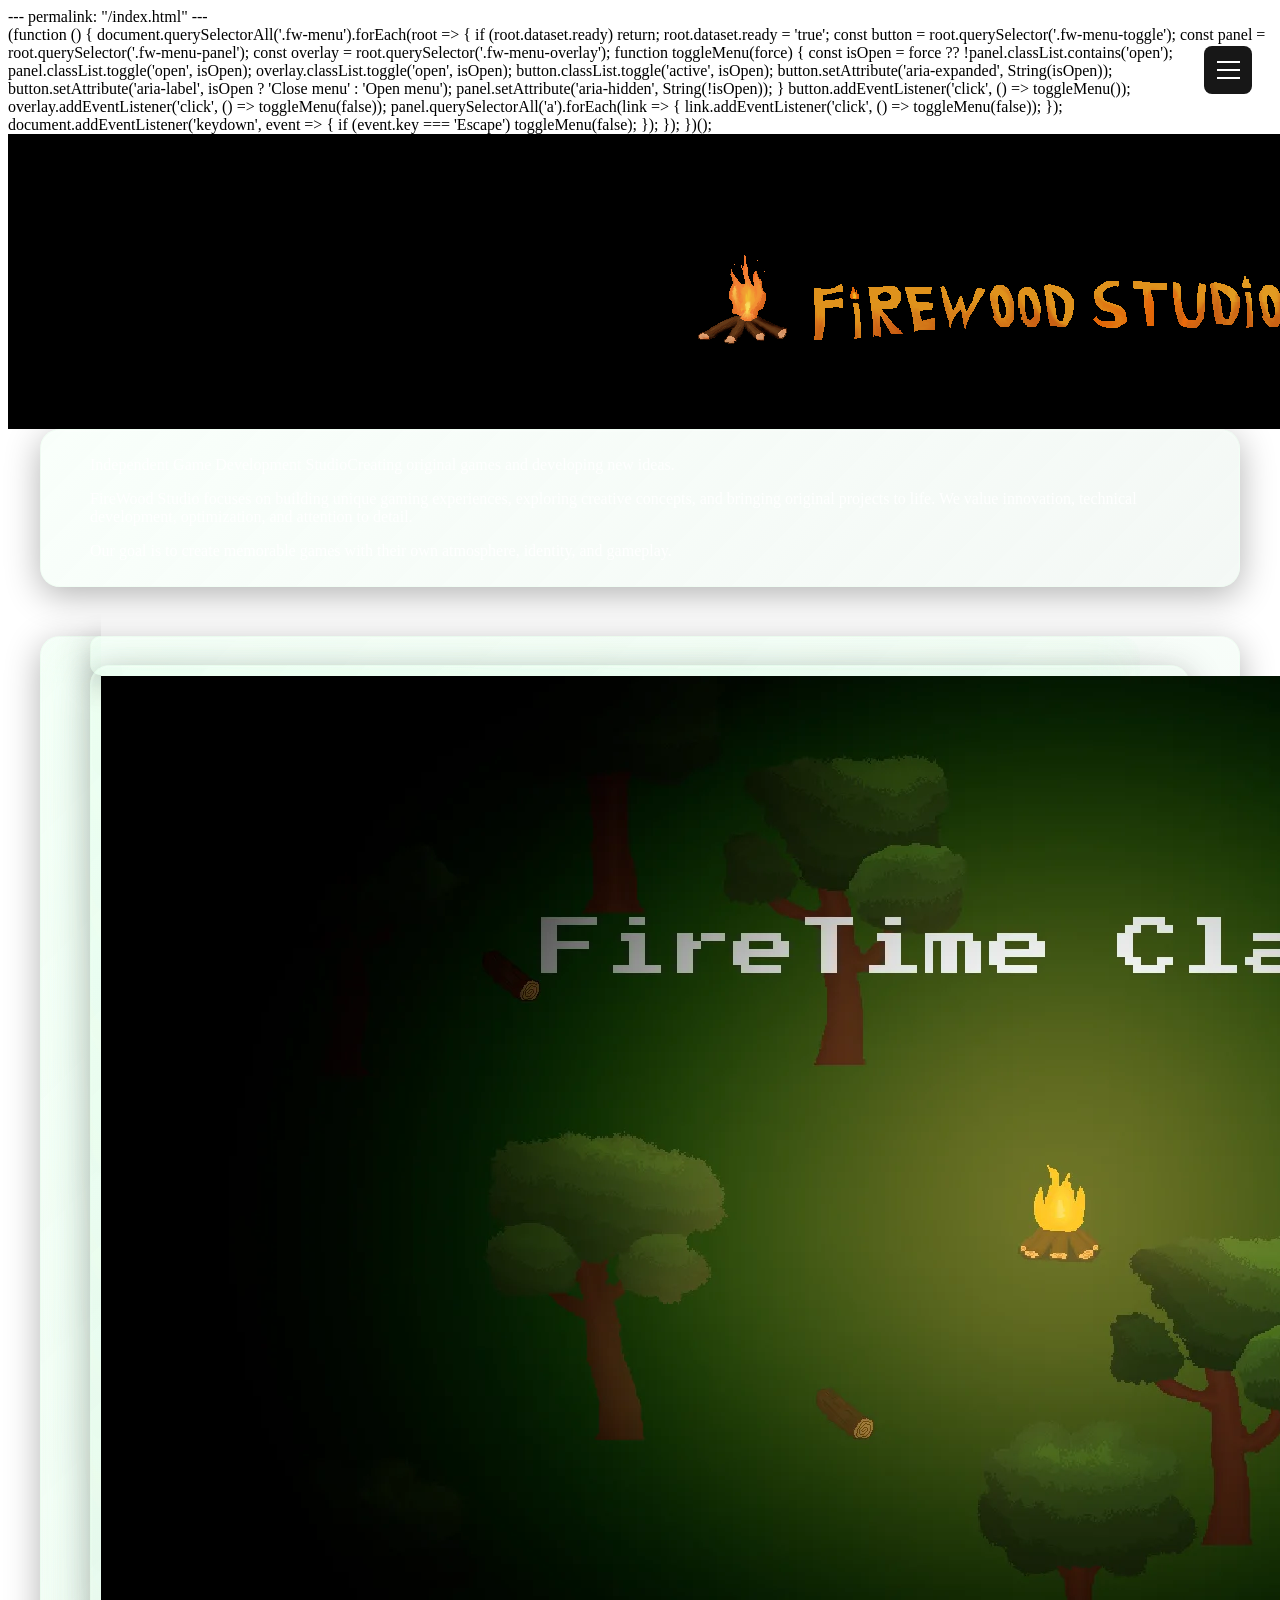
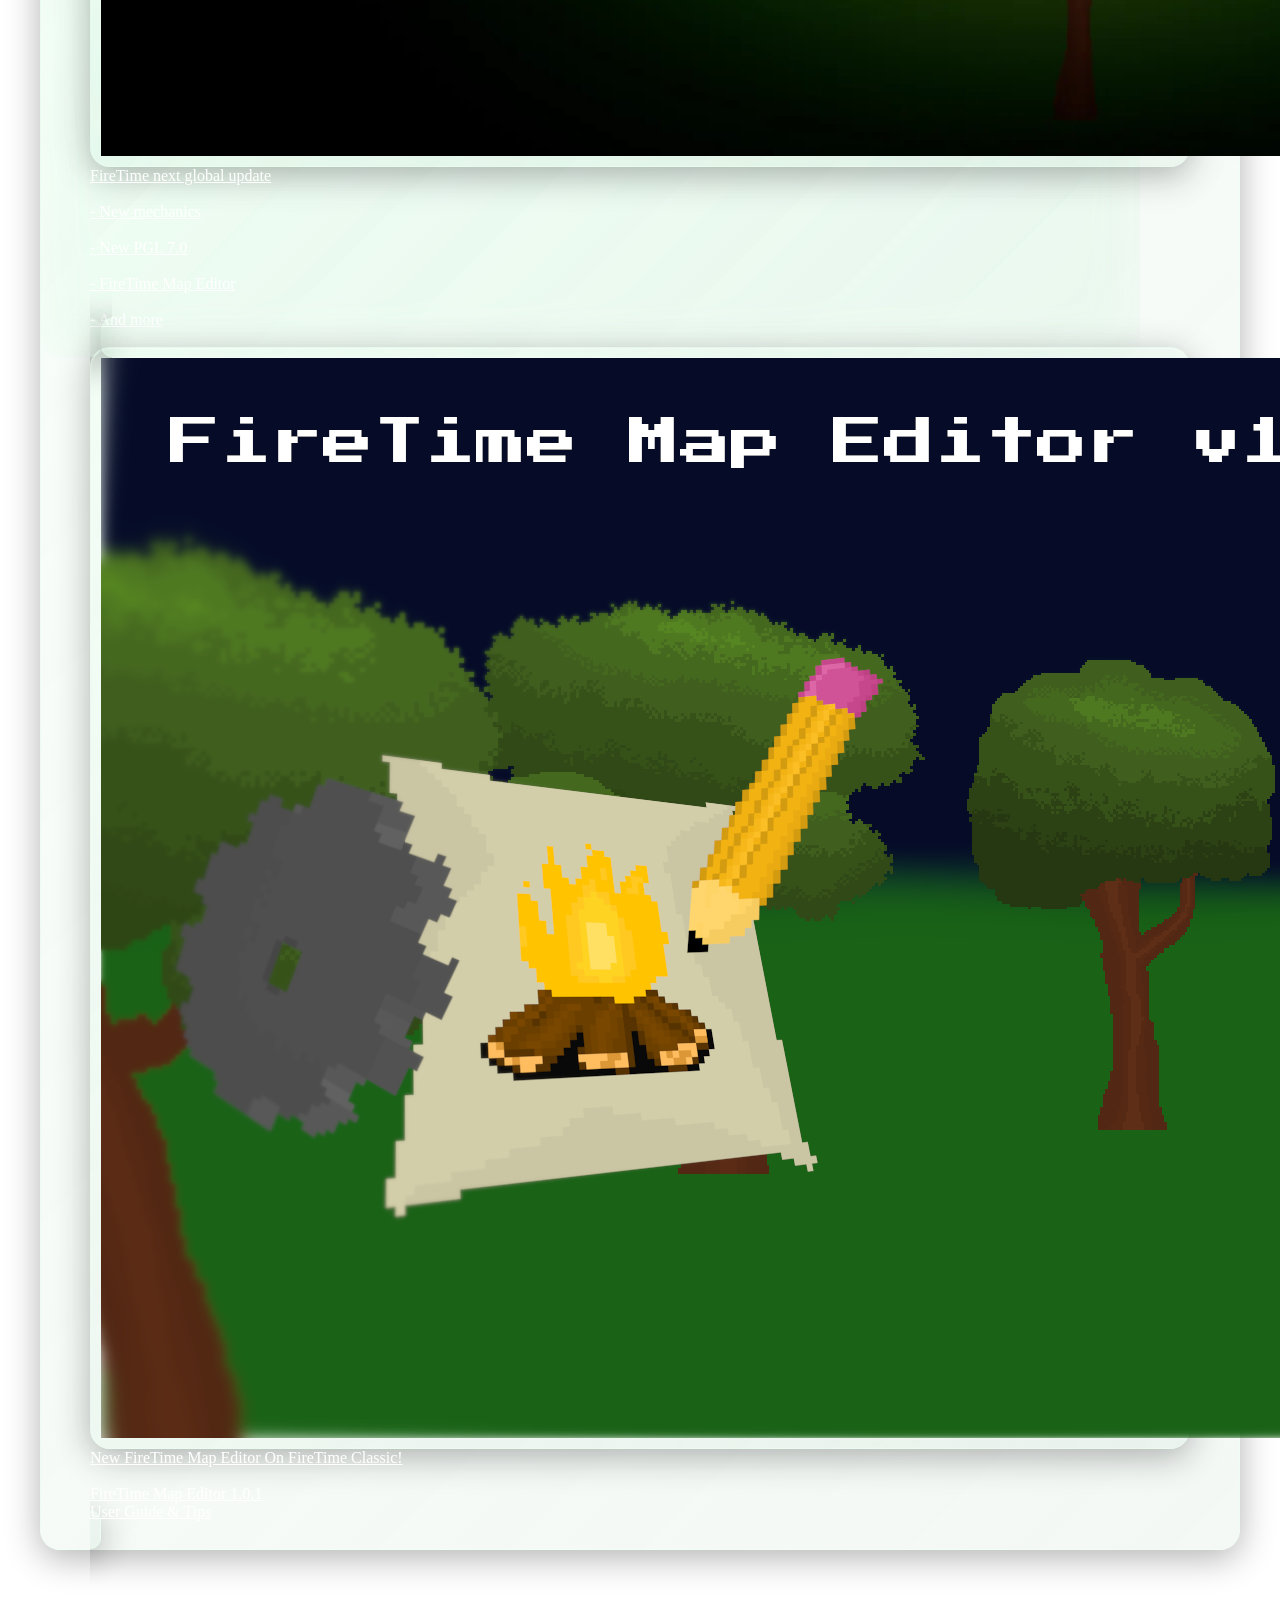
==== public/index.html @ 7b18b66f "Add files via upload" ====
---
permalink: "/index.html"

---
<!DOCTYPE html>
<html>
<head>
<meta charset="UTF-8">
<meta name="viewport" content="width=device-width, initial-scale=1.0">
<meta name="generator" content="Silex v3.10.0">
<link rel="stylesheet" href="/css/index-3fefb5e9c04de4cd9286f59ed2a32ef32477ea2f6b2cac3cc27daef4dd87382f.css" />

<style>


.firewood-glass {
    background: linear-gradient(
        135deg,
        rgba(220, 255, 230, 0.18),
        rgba(100, 160, 120, 0.07)
    );

    border: 1px solid rgba(230, 255, 235, 0.35);
    border-radius: 20px;

    backdrop-filter: blur(25px) saturate(180%);
    -webkit-backdrop-filter: blur(25px) saturate(180%);

    box-shadow:
        0 8px 35px rgba(0, 0, 0, 0.3),
        inset 0 1px 2px rgba(255, 255, 255, 0.35);

    padding: 10px;
    color: white;
}
 
  
.projects-container {
    width: 90%;
    max-width: 1100px;
    margin-left: auto;
  	margin-right: auto;
 	margin-bottom: 49px;
    padding-left: 49px;
    padding-right: 49px;
}

  
/* Плавное появление элементов сайта */
@keyframes fadeInUp {
    from {
        opacity: 0;
        transform: translateY(20px);
    }
    to {
        opacity: 1;
        transform: translateY(0);
    }
}

body * {
    animation: fadeInUp 0.7s ease-out both;
}

  
</style>





<link href="https://fonts.googleapis.com" rel="preconnect" ><link href="https://fonts.googleapis.com/css2" rel="preconnect" crossorigin ><link href="https://fonts.googleapis.com/css2?family=Press+Start+2P:ital,wght@0,400&display=swap" rel="stylesheet" ></head>
<body id="ia9f"><div id="i73ua"></div>
<div class="fw-menu">
  <button class="fw-menu-toggle"
          aria-label="Open menu"
          aria-expanded="false"
          type="button">
    <span></span>
    <span></span>
    <span></span>
  </button>

  <div class="fw-menu-overlay"></div>

  <nav class="fw-menu-panel" aria-hidden="true">
    <a href="/">Home</a>
    <a href="/games/">Our Games</a>
    <a href="/about/">About Us</a>
    <a href="/contact/">Contact</a>
  </nav>
</div>

<style>
.fw-menu {
  font-family: Arial, sans-serif;
}

/* Hamburger button */
.fw-menu-toggle {
  position: fixed;
  top: 20px;
  right: 20px;
  z-index: 10002;

  width: 48px;
  height: 48px;
  padding: 0;
  border: none;
  border-radius: 8px;

  background: #171717;
  cursor: pointer;

  display: flex;
  flex-direction: column;
  justify-content: center;
  align-items: center;
  gap: 6px;
}

.fw-menu-toggle span {
  display: block;
  width: 23px;
  height: 2px;
  background: white;
  transition: transform .3s, opacity .3s;
}

.fw-menu-toggle.active span:nth-child(1) {
  transform: translateY(8px) rotate(45deg);
}

.fw-menu-toggle.active span:nth-child(2) {
  opacity: 0;
}

.fw-menu-toggle.active span:nth-child(3) {
  transform: translateY(-8px) rotate(-45deg);
}

/* Menu panel */
.fw-menu-panel {
  position: fixed;
  z-index: 10001;
  top: 0;
  right: 0;

  width: min(280px, 85vw);
  height: 100vh;
  height: 100dvh;

  padding: 100px 25px 25px;
  box-sizing: border-box;

  background: #171717;

  display: flex;
  flex-direction: column;
  gap: 24px;

  transform: translateX(100%);
  visibility: hidden;
  transition: transform .35s ease, visibility .35s;
}

.fw-menu-panel.open {
  transform: translateX(0);
  visibility: visible;
}

.fw-menu-panel a {
  color: white;
  font-size: 18px;
  text-decoration: none;
}

.fw-menu-panel a:hover {
  color: #d69b55;
}

/* Background overlay */
.fw-menu-overlay {
  position: fixed;
  z-index: 10000;
  inset: 0;

  background: rgba(0,0,0,.55);
  opacity: 0;
  visibility: hidden;
  transition: opacity .3s, visibility .3s;
}

.fw-menu-overlay.open {
  opacity: 1;
  visibility: visible;
}

/* Mobile */
@media (max-width: 600px) {
  .fw-menu-toggle {
    top: 15px;
    right: 15px;
  }
}
</style>


(function () {
  document.querySelectorAll('.fw-menu').forEach(root => {
    if (root.dataset.ready) return;
    root.dataset.ready = 'true';

    const button = root.querySelector('.fw-menu-toggle');
    const panel = root.querySelector('.fw-menu-panel');
    const overlay = root.querySelector('.fw-menu-overlay');

    function toggleMenu(force) {
      const isOpen = force ?? !panel.classList.contains('open');

      panel.classList.toggle('open', isOpen);
      overlay.classList.toggle('open', isOpen);
      button.classList.toggle('active', isOpen);

      button.setAttribute('aria-expanded', String(isOpen));
      button.setAttribute('aria-label', isOpen ? 'Close menu' : 'Open menu');
      panel.setAttribute('aria-hidden', String(!isOpen));
    }

    button.addEventListener('click', () => toggleMenu());
    overlay.addEventListener('click', () => toggleMenu(false));

    panel.querySelectorAll('a').forEach(link => {
      link.addEventListener('click', () => toggleMenu(false));
    });

    document.addEventListener('keydown', event => {
      if (event.key === 'Escape') toggleMenu(false);
    });
  });
})();
<div id="im3aj" class="silex-default-container"><img id="iwu7cx" src="/assets/FireWoodStudio_site.png"/></div><div id="iiff2ug" class="silex-default-container firewood-glass projects-container"><div id="idowjo" class="silex-default-text"><p id="iuy03"><span id="ir1sj">Independent Game Development Studio</span>Creating original games and developing new ideas.</p><p id="ix8h8w">FireWood Studio focuses on building unique gaming experiences, exploring creative concepts, and bringing original projects to life. We value innovation, technical development, optimization, and attention to detail.</p><p id="ixu7qc">Our goal is to create memorable games with their own atmosphere, identity, and gameplay.</p></div></div><div id="iklx5k" class="silex-default-container firewood-glass projects-container"><A href="/firewoodstudioprojects/" id="irk0tj" class="silex-default-container firewood-glass"><div id="newcontainer01" class="silex-default-container firewood-glass"><img id="i4dskk" src="/assets/FireTimeClassic03.webp"/></div><div id="ip4oha" class="silex-default-text">FireTime next global update<br/><br/>- New mechanics<br/><br/>- New PGL 7.0<br/><br/>- FireTime Map Editor<br/><br/>- And more</div></A><A href="/firetimemapeditor/" id="irk0tj-49" class="silex-default-container firewood-glass"><div id="imirni-2" class="silex-default-container firewood-glass"><img id="i4dskk-2" src="/assets/MapEditor1.0.1.webp"/></div><div id="ibixwi" class="silex-default-text">New FireTime Map Editor On FireTime Classic!<br/><br/>FireTime Map Editor 1.0.1<br/>User Guide &amp; Tips</div></A><div id="i1qxar" class="silex-default-container"></div></div></body>
</html>
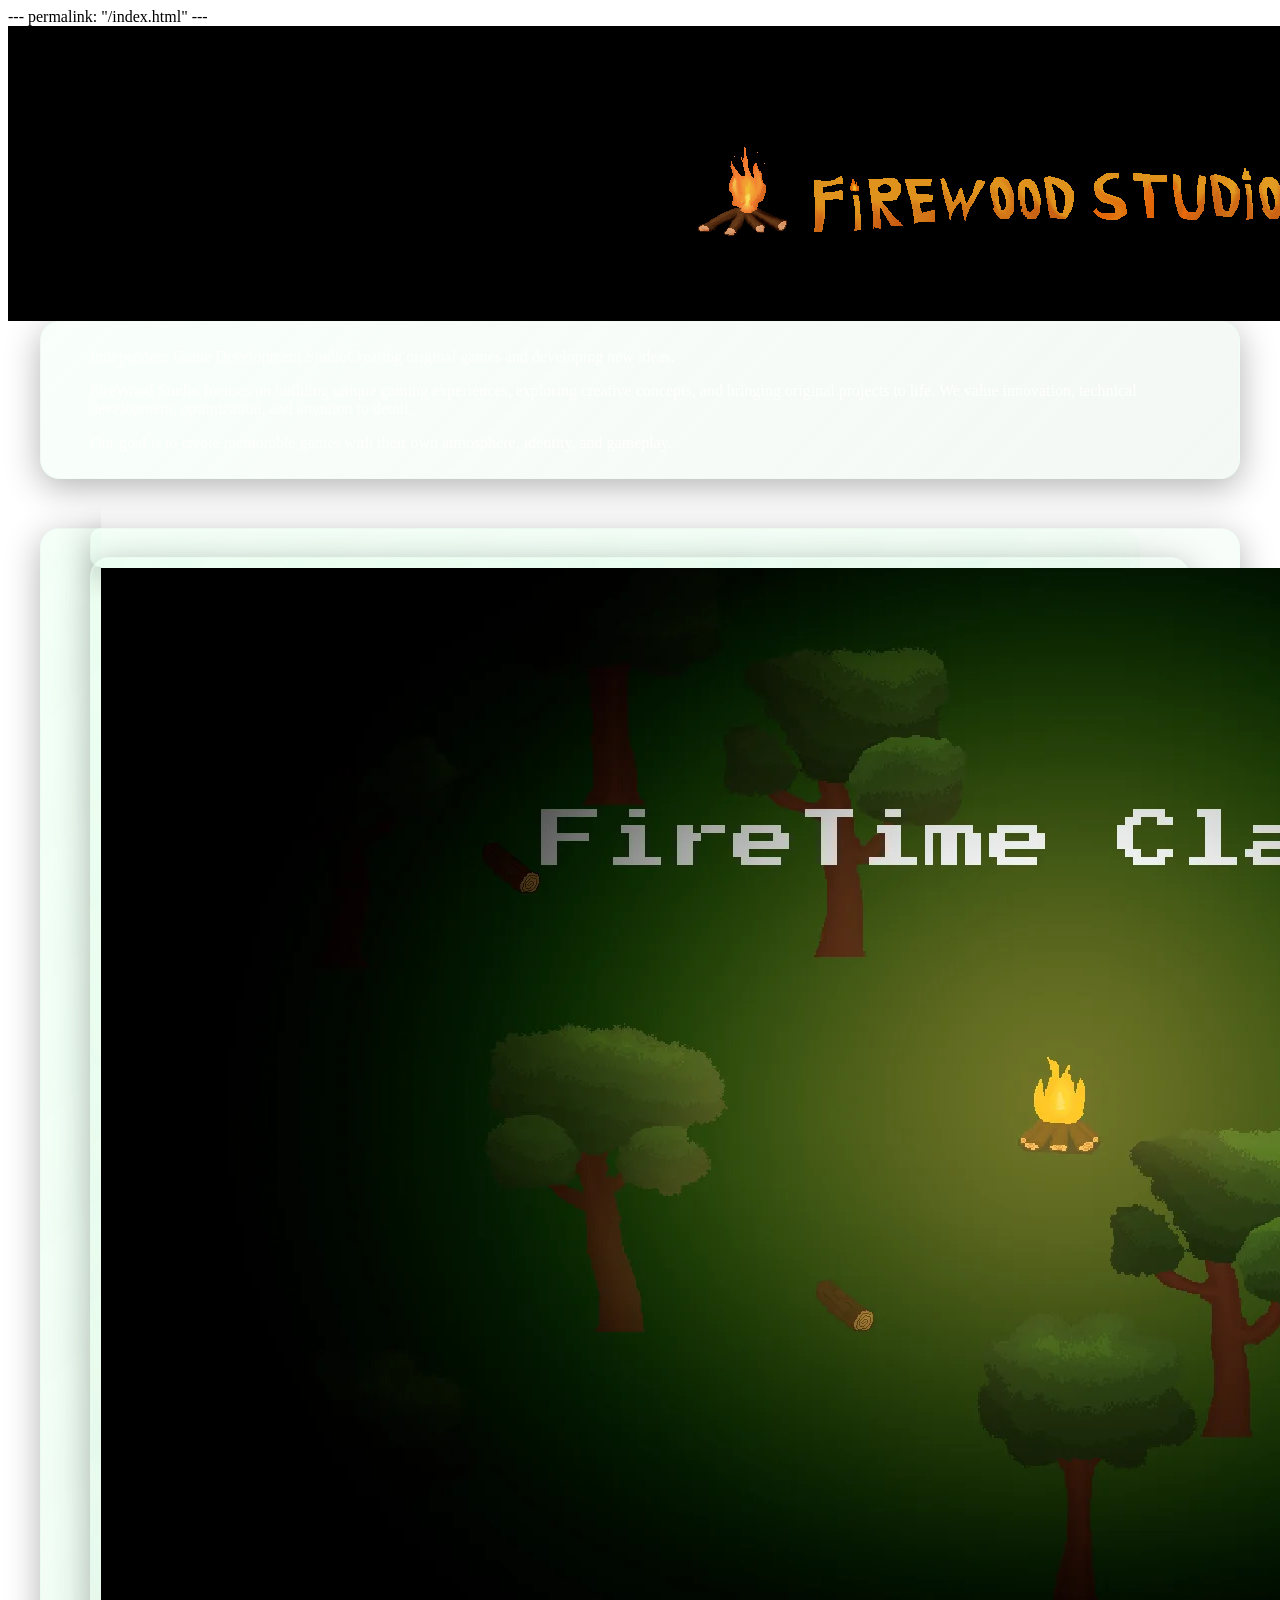
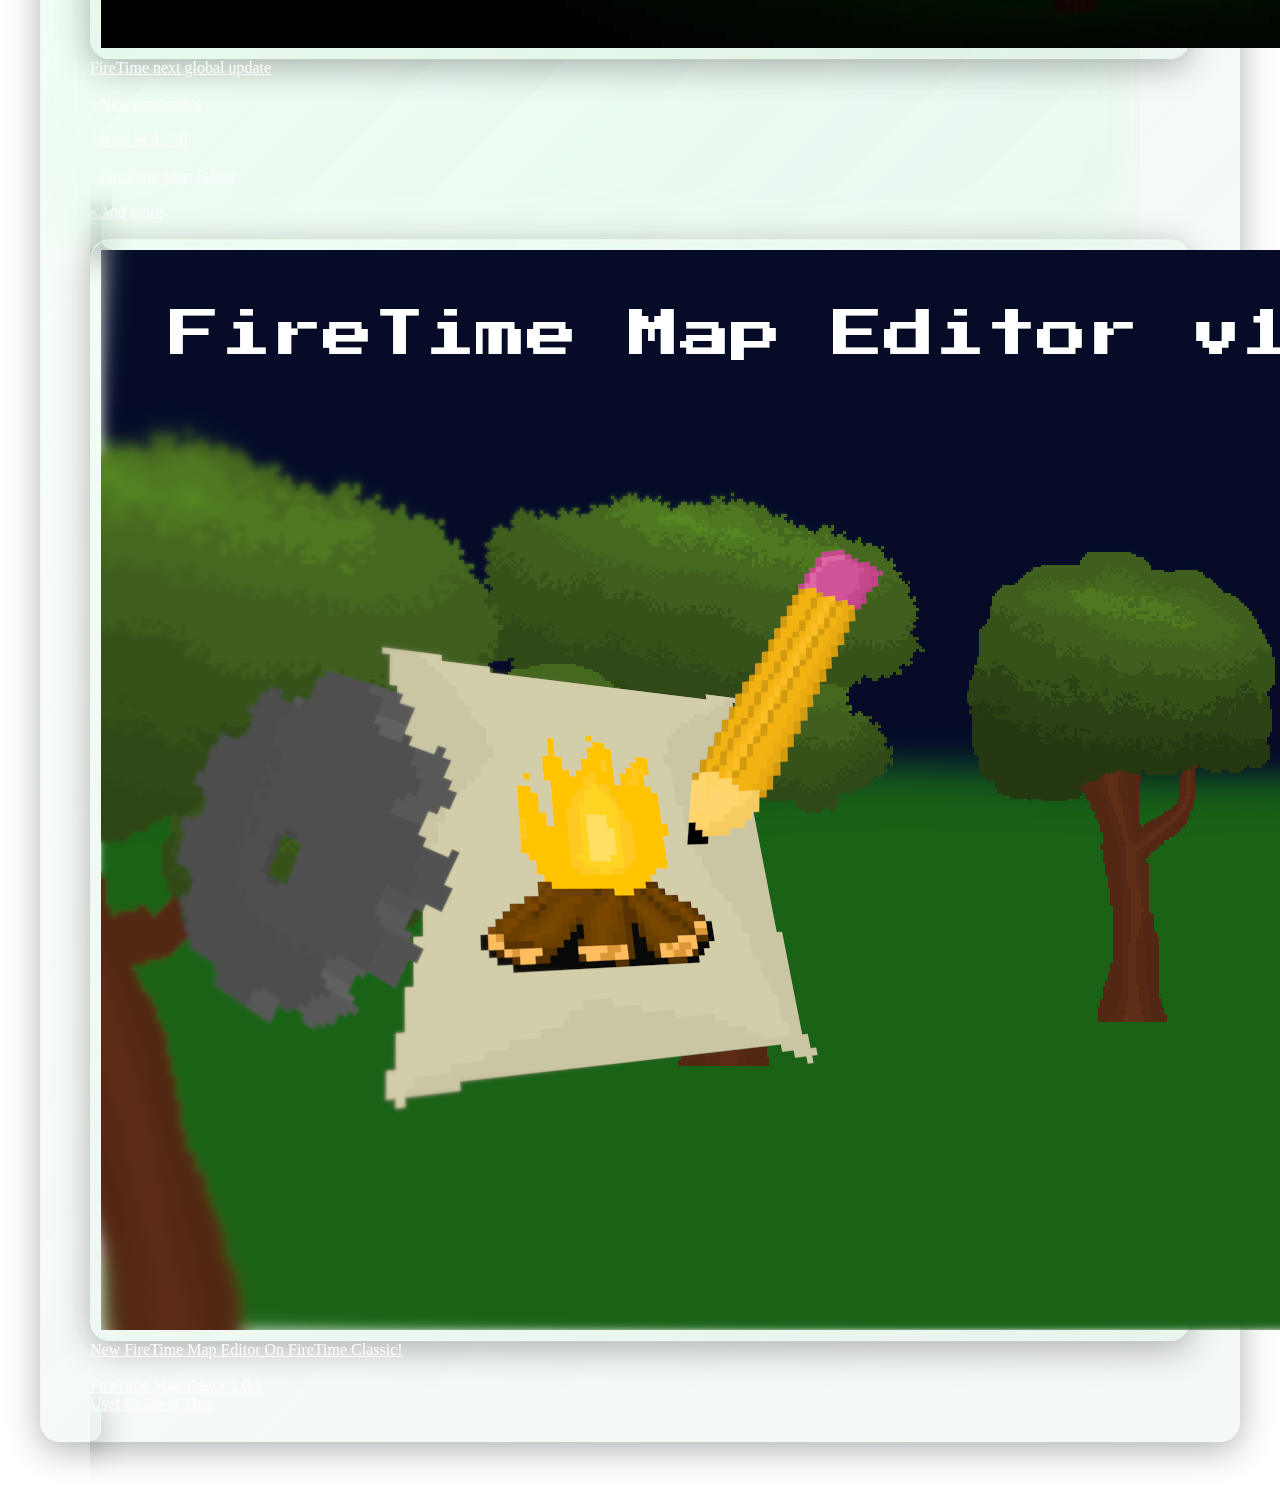
==== commit 0fe57cef: "Add files via upload" ====
--- a/public/index.html
+++ b/public/index.html
@@ -8,7 +8,7 @@
 <meta charset="UTF-8">
 <meta name="viewport" content="width=device-width, initial-scale=1.0">
 <meta name="generator" content="Silex v3.10.0">
-<link rel="stylesheet" href="/css/index-3fefb5e9c04de4cd9286f59ed2a32ef32477ea2f6b2cac3cc27daef4dd87382f.css" />
+<link rel="stylesheet" href="/css/index-3c36f5e1a75ed54630d215aa6e0f5cb183b9fd5c3cf45d390436c4669003a98f.css" />
 
 <style>
 
@@ -205,7 +205,7 @@
 }
 </style>
 
-
+<script>
 (function () {
   document.querySelectorAll('.fw-menu').forEach(root => {
     if (root.dataset.ready) return;
@@ -239,5 +239,6 @@
     });
   });
 })();
+</script>
 <div id="im3aj" class="silex-default-container"><img id="iwu7cx" src="/assets/FireWoodStudio_site.png"/></div><div id="iiff2ug" class="silex-default-container firewood-glass projects-container"><div id="idowjo" class="silex-default-text"><p id="iuy03"><span id="ir1sj">Independent Game Development Studio</span>Creating original games and developing new ideas.</p><p id="ix8h8w">FireWood Studio focuses on building unique gaming experiences, exploring creative concepts, and bringing original projects to life. We value innovation, technical development, optimization, and attention to detail.</p><p id="ixu7qc">Our goal is to create memorable games with their own atmosphere, identity, and gameplay.</p></div></div><div id="iklx5k" class="silex-default-container firewood-glass projects-container"><A href="/firewoodstudioprojects/" id="irk0tj" class="silex-default-container firewood-glass"><div id="newcontainer01" class="silex-default-container firewood-glass"><img id="i4dskk" src="/assets/FireTimeClassic03.webp"/></div><div id="ip4oha" class="silex-default-text">FireTime next global update<br/><br/>- New mechanics<br/><br/>- New PGL 7.0<br/><br/>- FireTime Map Editor<br/><br/>- And more</div></A><A href="/firetimemapeditor/" id="irk0tj-49" class="silex-default-container firewood-glass"><div id="imirni-2" class="silex-default-container firewood-glass"><img id="i4dskk-2" src="/assets/MapEditor1.0.1.webp"/></div><div id="ibixwi" class="silex-default-text">New FireTime Map Editor On FireTime Classic!<br/><br/>FireTime Map Editor 1.0.1<br/>User Guide &amp; Tips</div></A><div id="i1qxar" class="silex-default-container"></div></div></body>
 </html>
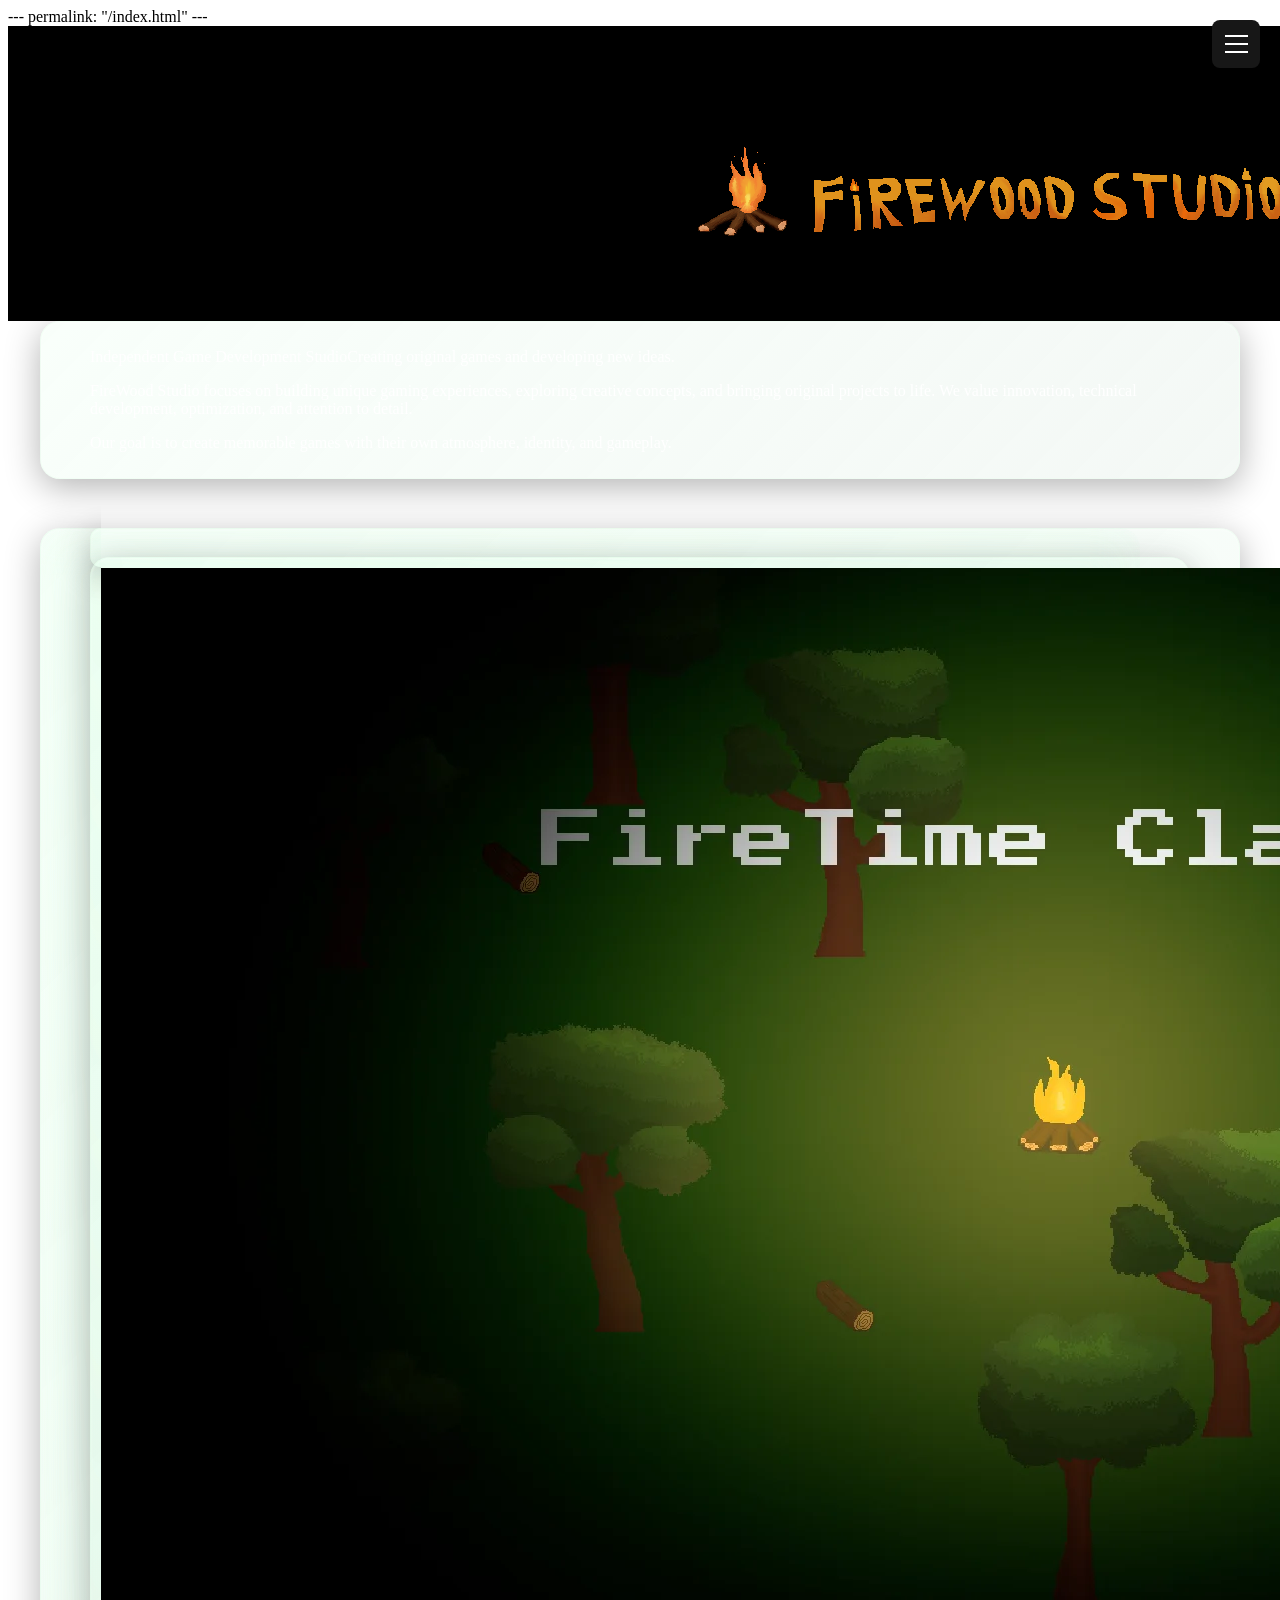
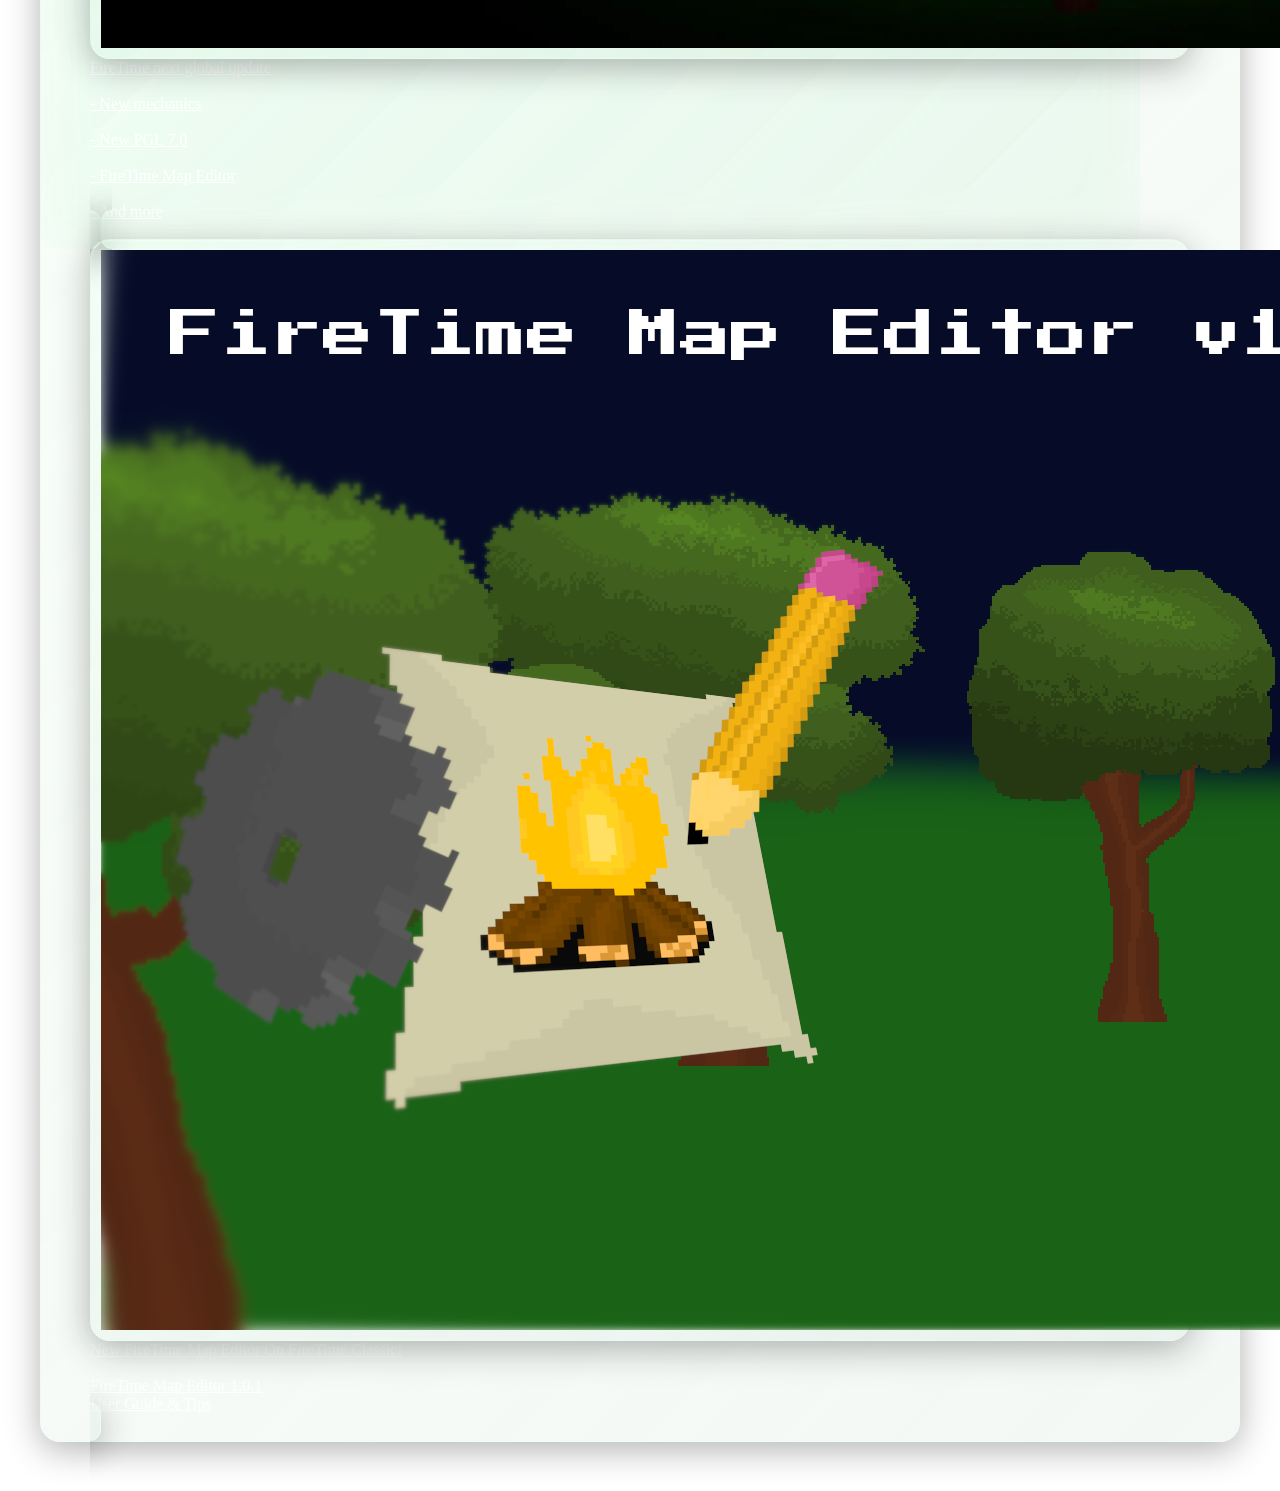
==== commit 691096dc: "Add files via upload" ====
--- a/public/index.html
+++ b/public/index.html
@@ -8,7 +8,7 @@
 <meta charset="UTF-8">
 <meta name="viewport" content="width=device-width, initial-scale=1.0">
 <meta name="generator" content="Silex v3.10.0">
-<link rel="stylesheet" href="/css/index-3c36f5e1a75ed54630d215aa6e0f5cb183b9fd5c3cf45d390436c4669003a98f.css" />
+<link rel="stylesheet" href="/css/index-32ae762d2e3e0d5a65b6e7ecc8f47dd971ec6e722fa16b7780875b61e2e69ecf.css" />
 
 <style>
 
@@ -44,26 +44,29 @@
     padding-left: 49px;
     padding-right: 49px;
 }
-
-  
-/* Плавное появление элементов сайта */
+/* Global animation */
 @keyframes fadeInUp {
     from {
         opacity: 0;
         transform: translateY(20px);
     }
+
     to {
         opacity: 1;
         transform: translateY(0);
     }
 }
 
-body * {
-    animation: fadeInUp 0.7s ease-out both;
-}
-
-  
-</style>
+/* Animate website elements, excluding the menu */
+body *:not(.fw-menu):not(.fw-menu *) {
+    animation: fadeInUp 0.7s ease-out backwards;
+}
+
+/* Hamburger animation is controlled separately */
+.fw-menu,
+.fw-menu * {
+    animation: none;
+}</style>
 
 
 
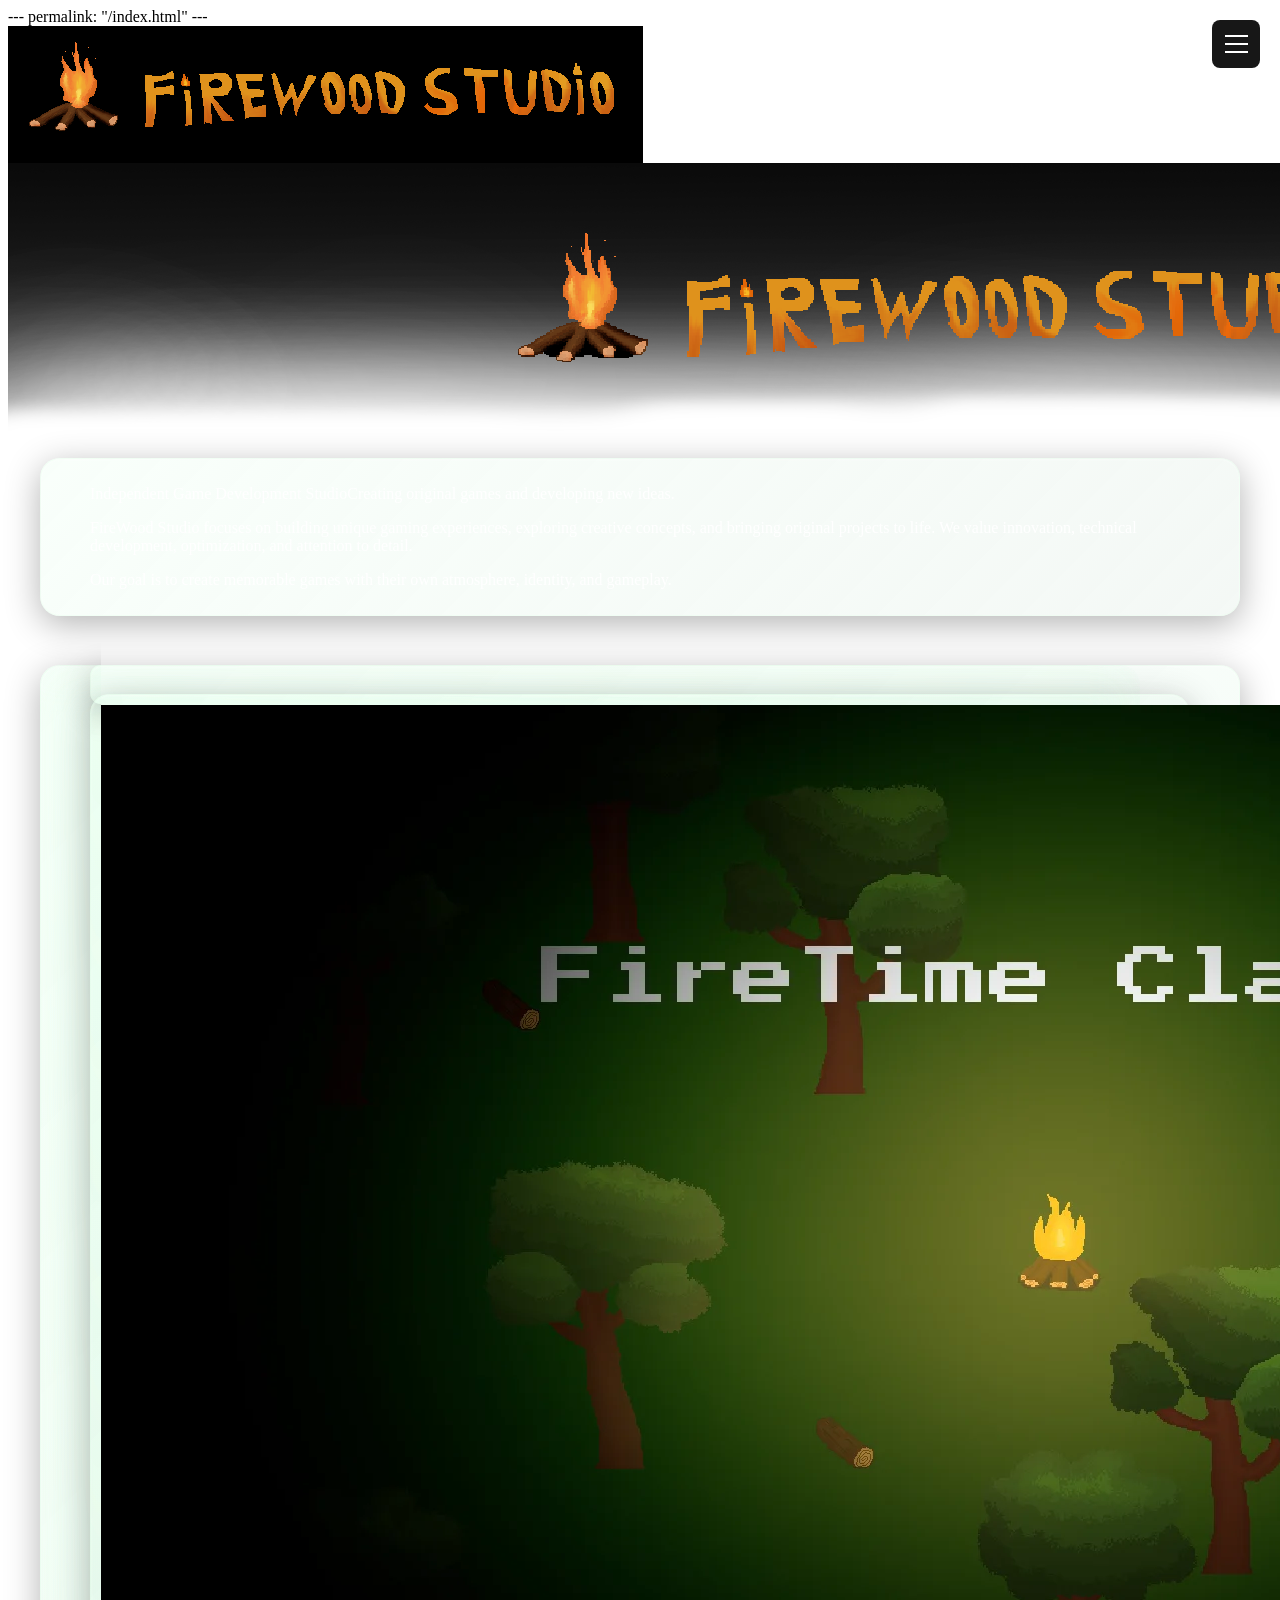
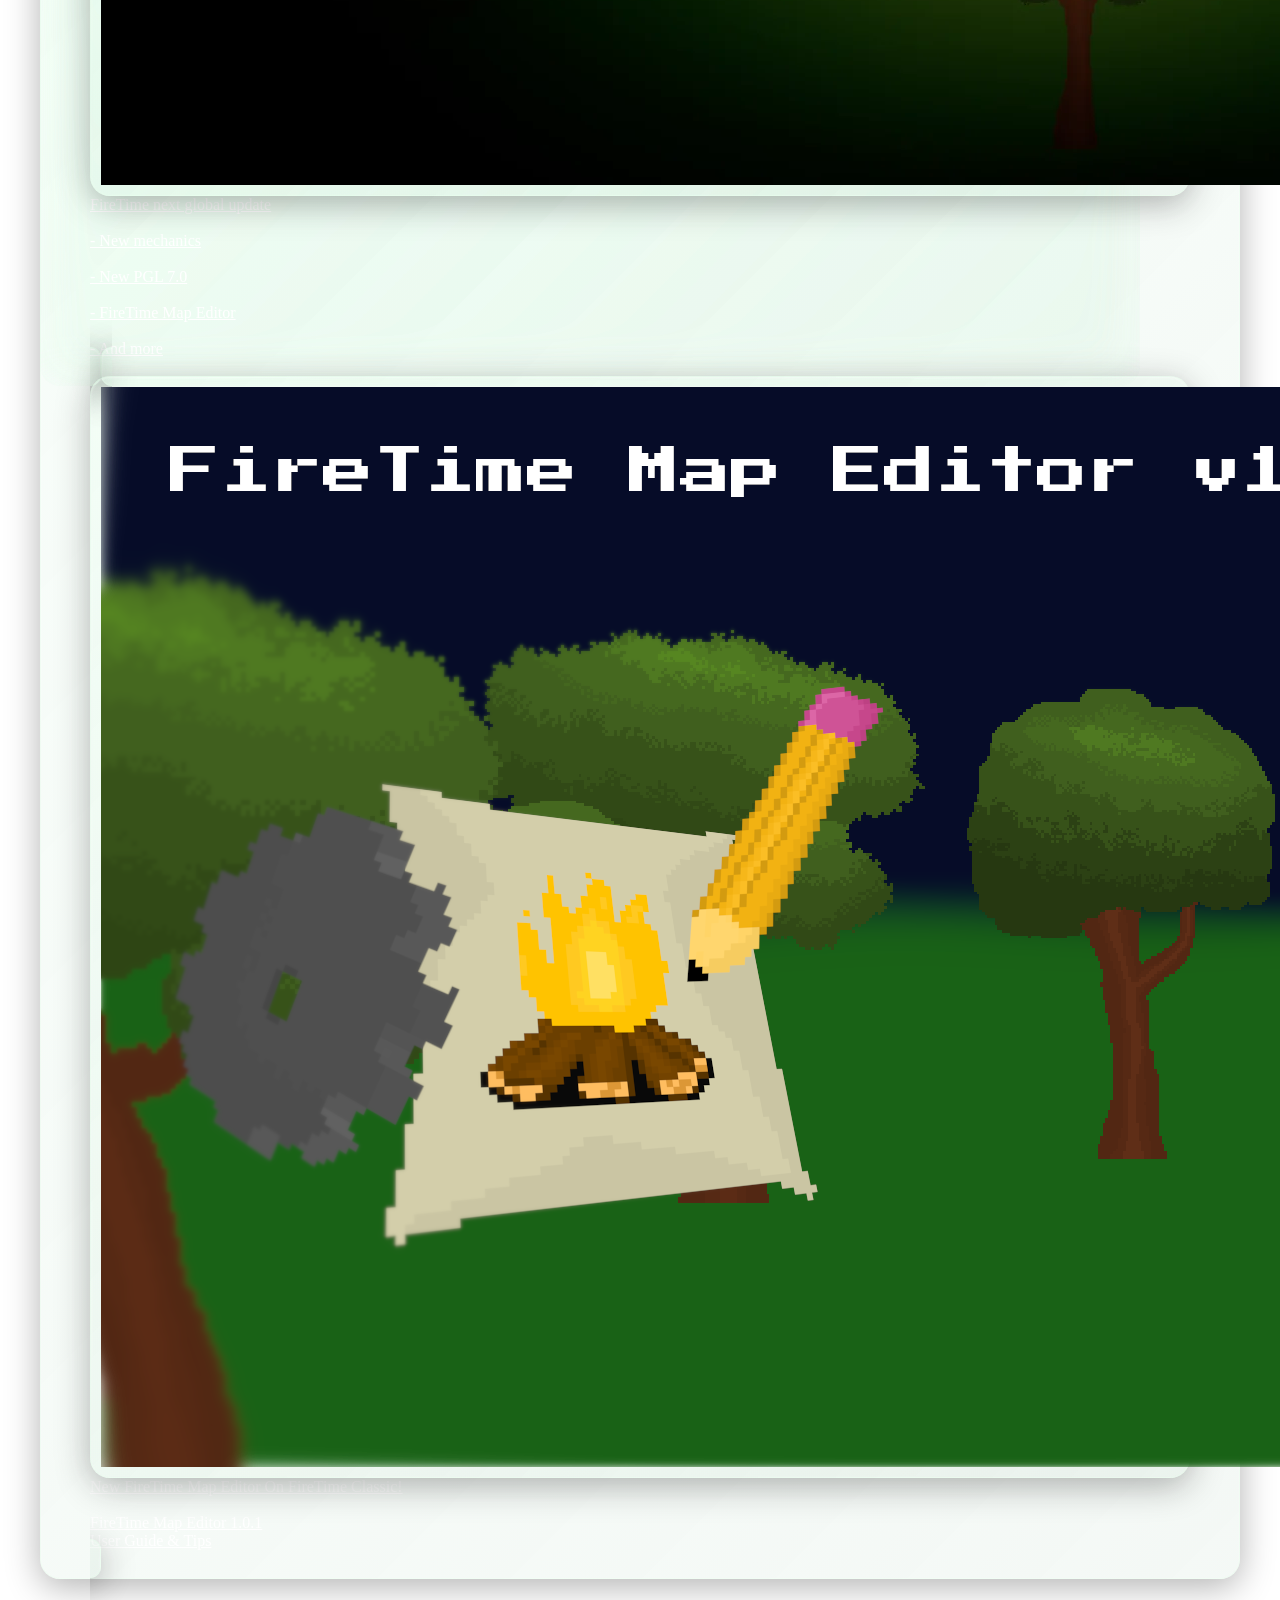
==== commit ce3a14c6: "Add files via upload" ====
--- a/public/index.html
+++ b/public/index.html
@@ -8,7 +8,7 @@
 <meta charset="UTF-8">
 <meta name="viewport" content="width=device-width, initial-scale=1.0">
 <meta name="generator" content="Silex v3.10.0">
-<link rel="stylesheet" href="/css/index-32ae762d2e3e0d5a65b6e7ecc8f47dd971ec6e722fa16b7780875b61e2e69ecf.css" />
+<link rel="stylesheet" href="/css/index-4c1c862694c00d5b658646ff22a64604496ac9b8510516b0869f656c2ba29def.css" />
 
 <style>
 
@@ -243,5 +243,5 @@
   });
 })();
 </script>
-<div id="im3aj" class="silex-default-container"><img id="iwu7cx" src="/assets/FireWoodStudio_site.png"/></div><div id="iiff2ug" class="silex-default-container firewood-glass projects-container"><div id="idowjo" class="silex-default-text"><p id="iuy03"><span id="ir1sj">Independent Game Development Studio</span>Creating original games and developing new ideas.</p><p id="ix8h8w">FireWood Studio focuses on building unique gaming experiences, exploring creative concepts, and bringing original projects to life. We value innovation, technical development, optimization, and attention to detail.</p><p id="ixu7qc">Our goal is to create memorable games with their own atmosphere, identity, and gameplay.</p></div></div><div id="iklx5k" class="silex-default-container firewood-glass projects-container"><A href="/firewoodstudioprojects/" id="irk0tj" class="silex-default-container firewood-glass"><div id="newcontainer01" class="silex-default-container firewood-glass"><img id="i4dskk" src="/assets/FireTimeClassic03.webp"/></div><div id="ip4oha" class="silex-default-text">FireTime next global update<br/><br/>- New mechanics<br/><br/>- New PGL 7.0<br/><br/>- FireTime Map Editor<br/><br/>- And more</div></A><A href="/firetimemapeditor/" id="irk0tj-49" class="silex-default-container firewood-glass"><div id="imirni-2" class="silex-default-container firewood-glass"><img id="i4dskk-2" src="/assets/MapEditor1.0.1.webp"/></div><div id="ibixwi" class="silex-default-text">New FireTime Map Editor On FireTime Classic!<br/><br/>FireTime Map Editor 1.0.1<br/>User Guide &amp; Tips</div></A><div id="i1qxar" class="silex-default-container"></div></div></body>
+<img id="itzaka" src="/assets/FireWood Studio Mobile Version.png"/><div id="im3aj" class="silex-default-container"><img id="i9cuq" src="/assets/FireWoodStudioLogo01.png"/></div><div id="iiff2ug" class="silex-default-container firewood-glass projects-container"><div id="idowjo" class="silex-default-text"><p id="iuy03"><span id="ir1sj">Independent Game Development Studio</span>Creating original games and developing new ideas.</p><p id="ix8h8w">FireWood Studio focuses on building unique gaming experiences, exploring creative concepts, and bringing original projects to life. We value innovation, technical development, optimization, and attention to detail.</p><p id="ixu7qc">Our goal is to create memorable games with their own atmosphere, identity, and gameplay.</p></div></div><div id="iklx5k" class="silex-default-container firewood-glass projects-container"><A href="/firewoodstudioprojects/" id="irk0tj" class="silex-default-container firewood-glass"><div id="newcontainer01" class="silex-default-container firewood-glass"><img id="i4dskk" src="/assets/FireTimeClassic03.webp"/></div><div id="ip4oha" class="silex-default-text">FireTime next global update<br/><br/>- New mechanics<br/><br/>- New PGL 7.0<br/><br/>- FireTime Map Editor<br/><br/>- And more</div></A><A href="/firetimemapeditor/" id="irk0tj-49" class="silex-default-container firewood-glass"><div id="imirni-2" class="silex-default-container firewood-glass"><img id="i4dskk-2" src="/assets/MapEditor1.0.1.webp"/></div><div id="ibixwi" class="silex-default-text">New FireTime Map Editor On FireTime Classic!<br/><br/>FireTime Map Editor 1.0.1<br/>User Guide &amp; Tips</div></A><div id="i1qxar" class="silex-default-container"></div></div></body>
 </html>
